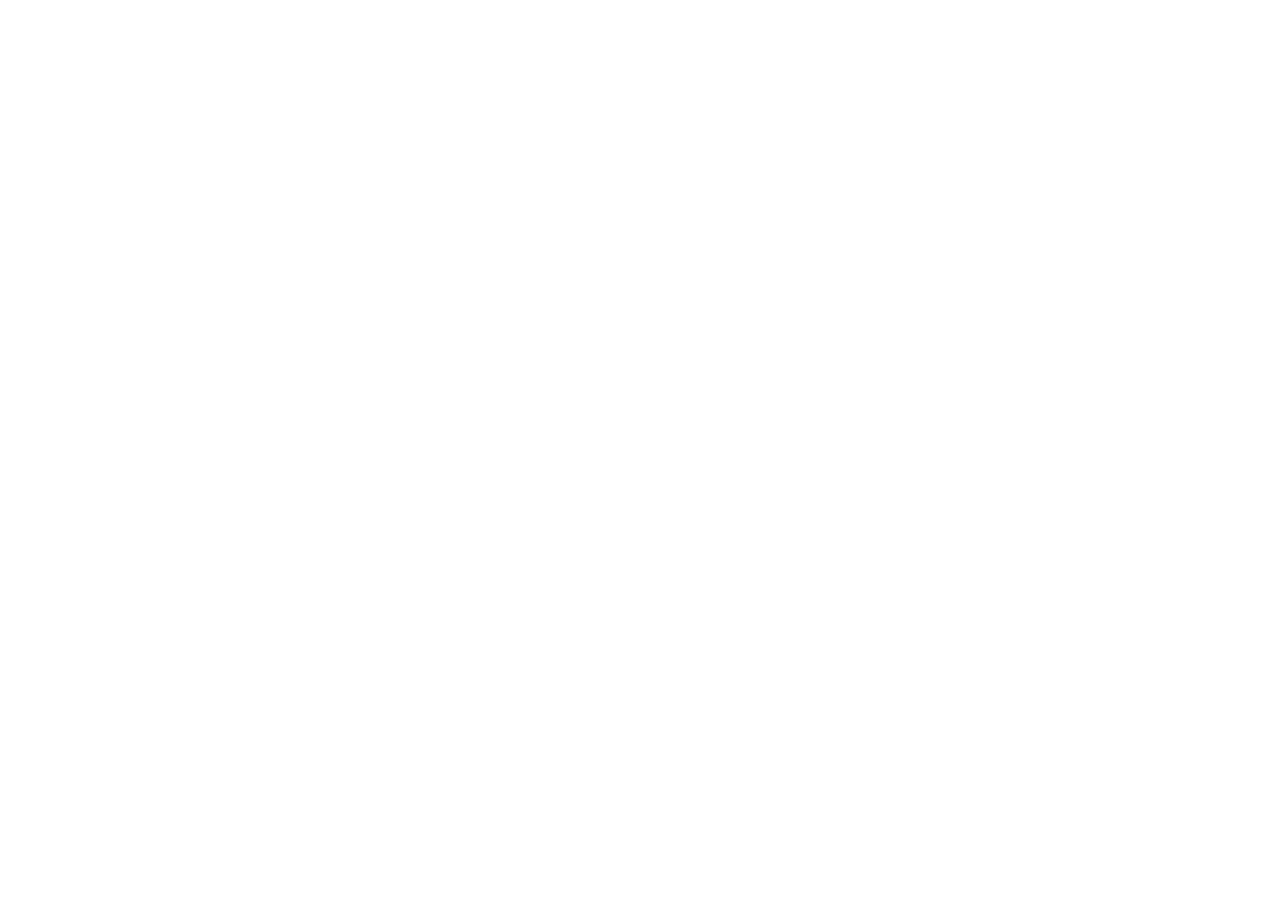
==== k.html @ 4a53d61e "Create k.html" ====
<!DOCTYPE html>
<html lang="en">
<head>
    <meta charset="UTF-8">
    <title>Background Page</title>
    <meta name="viewport" content="width=device-width, initial-scale=1.0">
    <style>
        * {
            margin: 0;
            padding: 0;
            box-sizing: border-box;
        }

        html, body {
            height: 100%;
            width: 100%;
        }

        body {
            background: url('your-image.jpg') no-repeat center center fixed;
            background-size: cover;
        }
    </style>
</head>
<body>
</body>
</html>
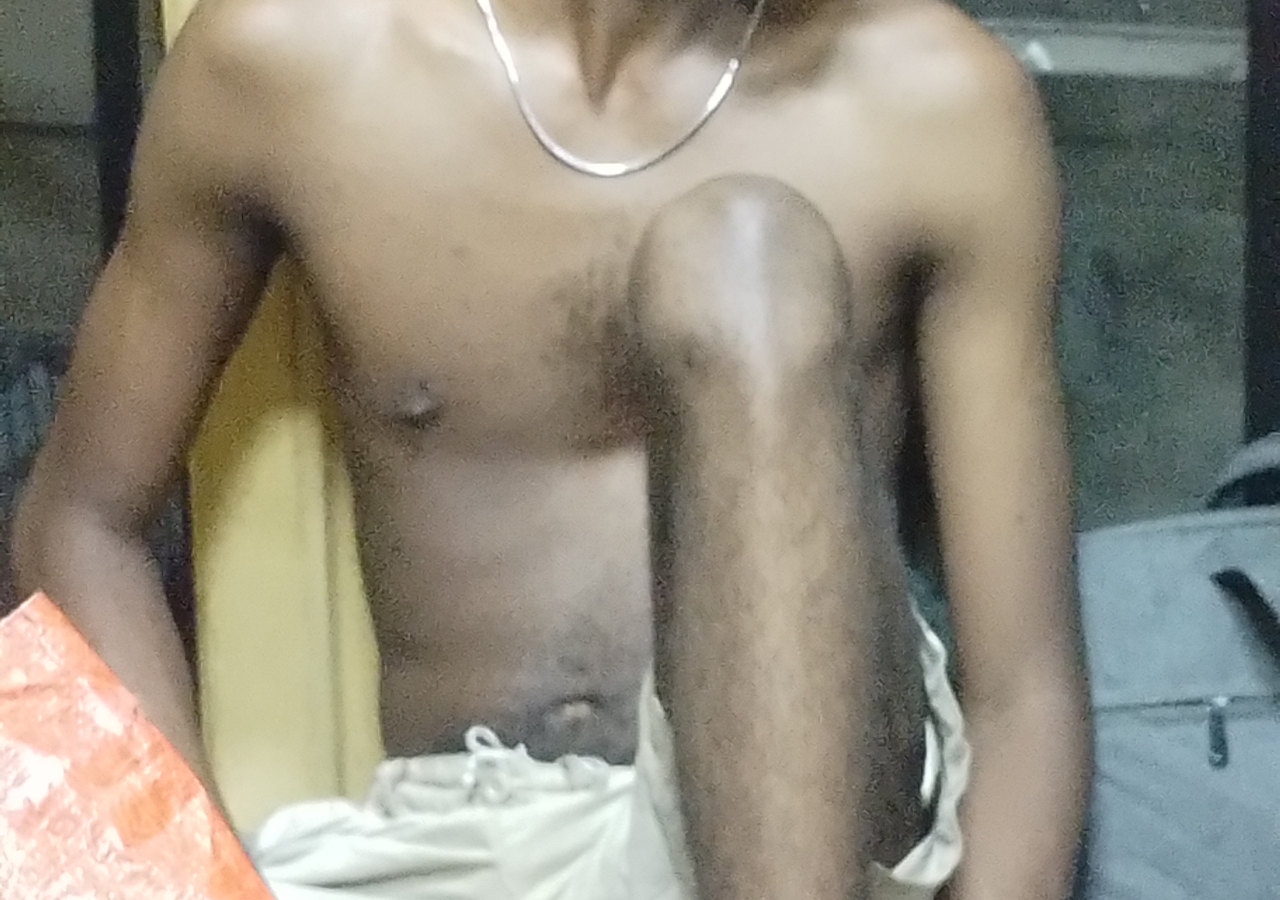
==== commit 8d6aea31: "Update k.html" ====
--- a/k.html
+++ b/k.html
@@ -17,11 +17,12 @@
         }
 
         body {
-            background: url('your-image.jpg') no-repeat center center fixed;
+            background: url('hero-big.jpg') no-repeat center center fixed;
             background-size: cover;
         }
     </style>
 </head>
 <body>
+    <img src="hero-b
 </body>
 </html>
